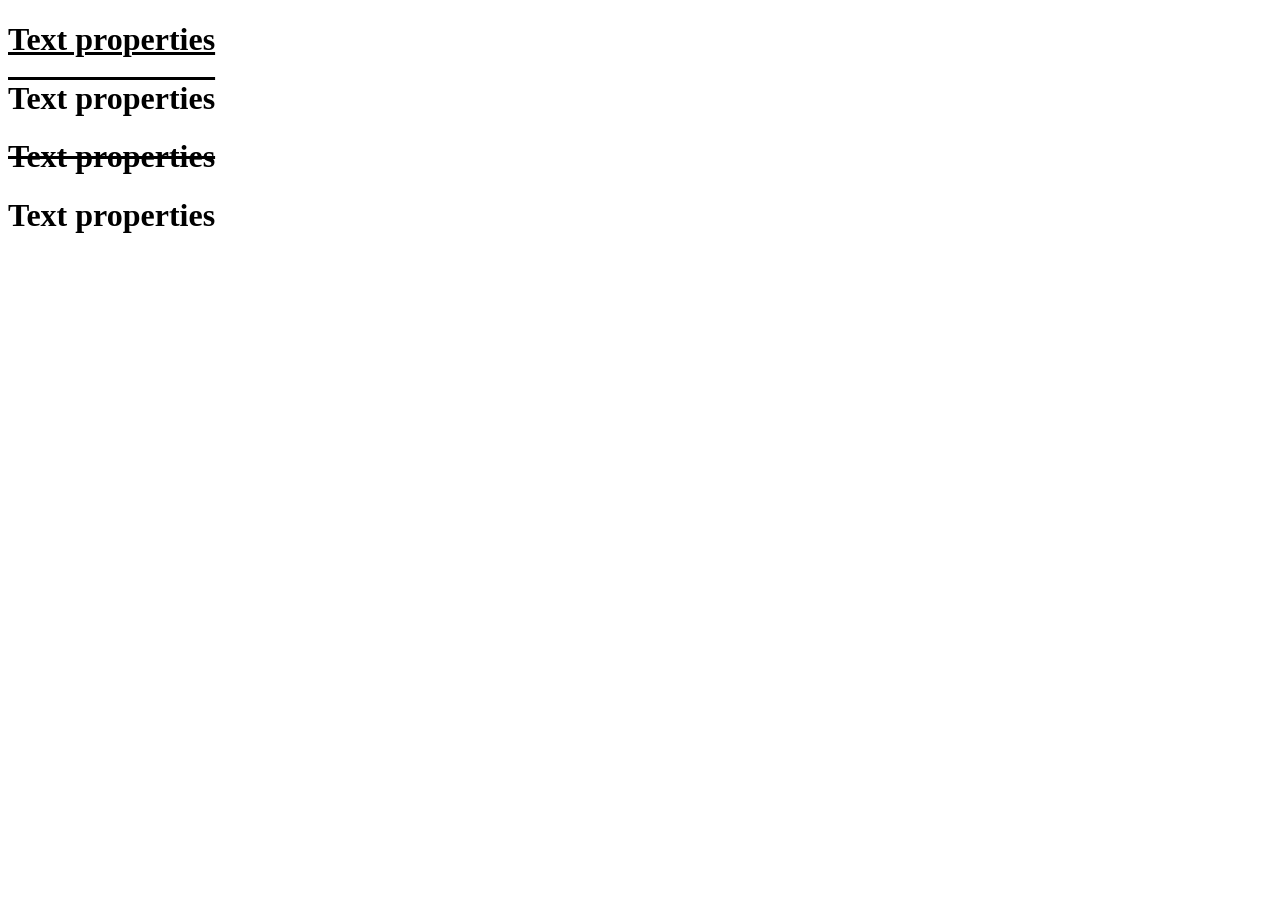
==== css_properties/index.html @ cadf4e39 "learn css text properties" ====
<!DOCTYPE html>
<html lang="en">
<head>
    <meta charset="UTF-8">
    <meta name="viewport" content="width=device-width, initial-scale=1.0">
    <title>Document</title>
    <style>
        .top1{
            text-decoration: underline;
         }
         .top2{
            text-decoration: overline;
         }
         .top3{
            text-decoration: line-through;
         }
         .top4{
            text-decoration: none;
         }

    </style>
</head>
<body>
    
    <h1 class="top1">Text properties</h1>
    <h1 class="top2"> Text properties</h1>
    <h1 class="top3"> Text properties</h1>
    <h1 class="top4"> Text properties</h1>
    



    
</body>
</html>
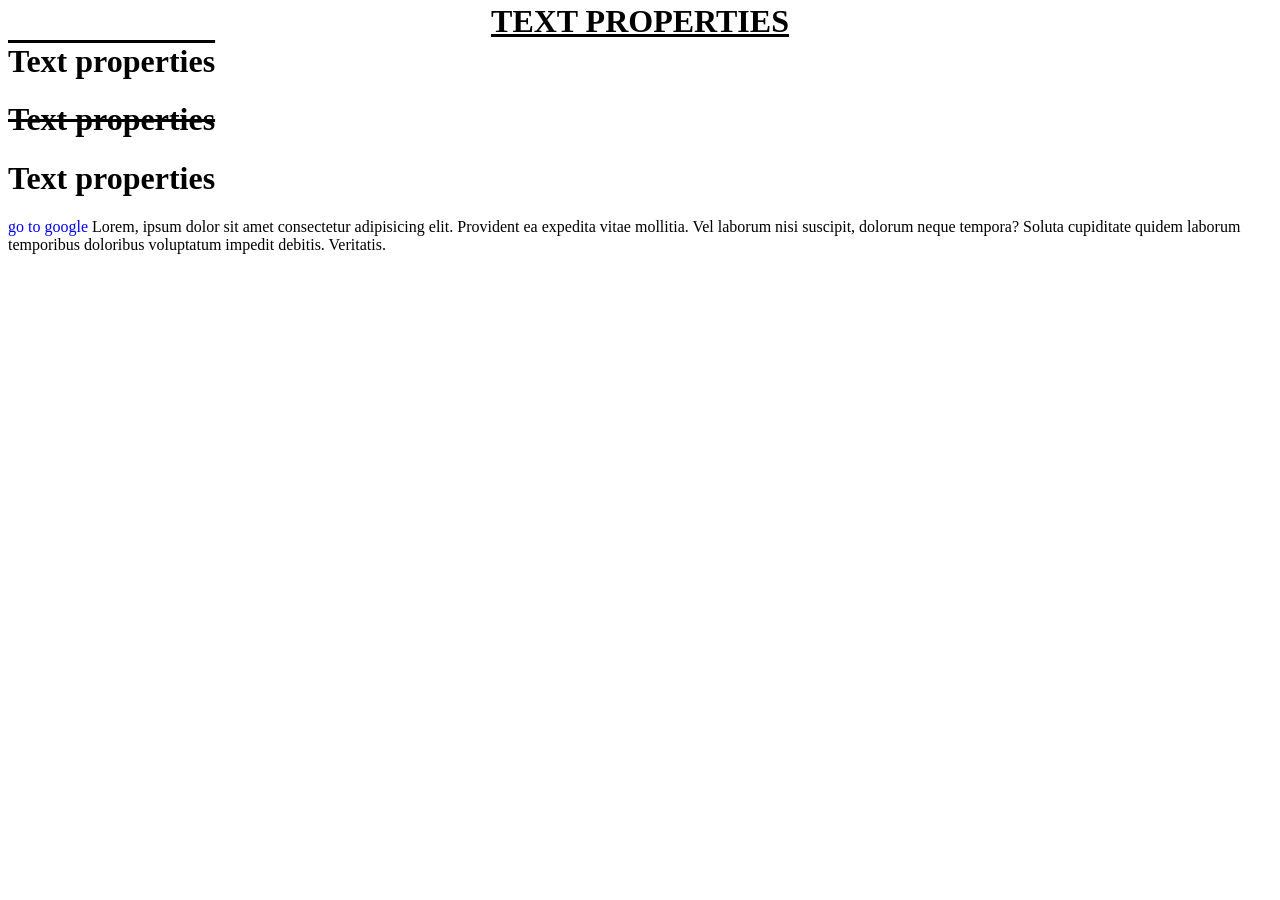
==== commit 7811e86b: "display" ====
--- a/css_properties/index.html
+++ b/css_properties/index.html
@@ -7,6 +7,10 @@
     <style>
         .top1{
             text-decoration: underline;
+            text-align: center;
+            vertical-align:baseline;
+            text-transform:uppercase;
+            line-height:0%;
          }
          .top2{
             text-decoration: overline;
@@ -17,6 +21,13 @@
          .top4{
             text-decoration: none;
          }
+         .link{
+            text-decoration: none;
+         }
+         .prag{
+            text-align: justify;
+            display:inline;
+         }
 
     </style>
 </head>
@@ -26,7 +37,8 @@
     <h1 class="top2"> Text properties</h1>
     <h1 class="top3"> Text properties</h1>
     <h1 class="top4"> Text properties</h1>
-    
+    <a class="link" href="http://google.com">go to google</a>
+    <p class="prag">Lorem, ipsum dolor sit amet consectetur adipisicing elit. Provident ea expedita vitae mollitia. Vel laborum nisi suscipit, dolorum neque tempora? Soluta cupiditate quidem laborum temporibus doloribus voluptatum impedit debitis. Veritatis.</p>    
 
 
 
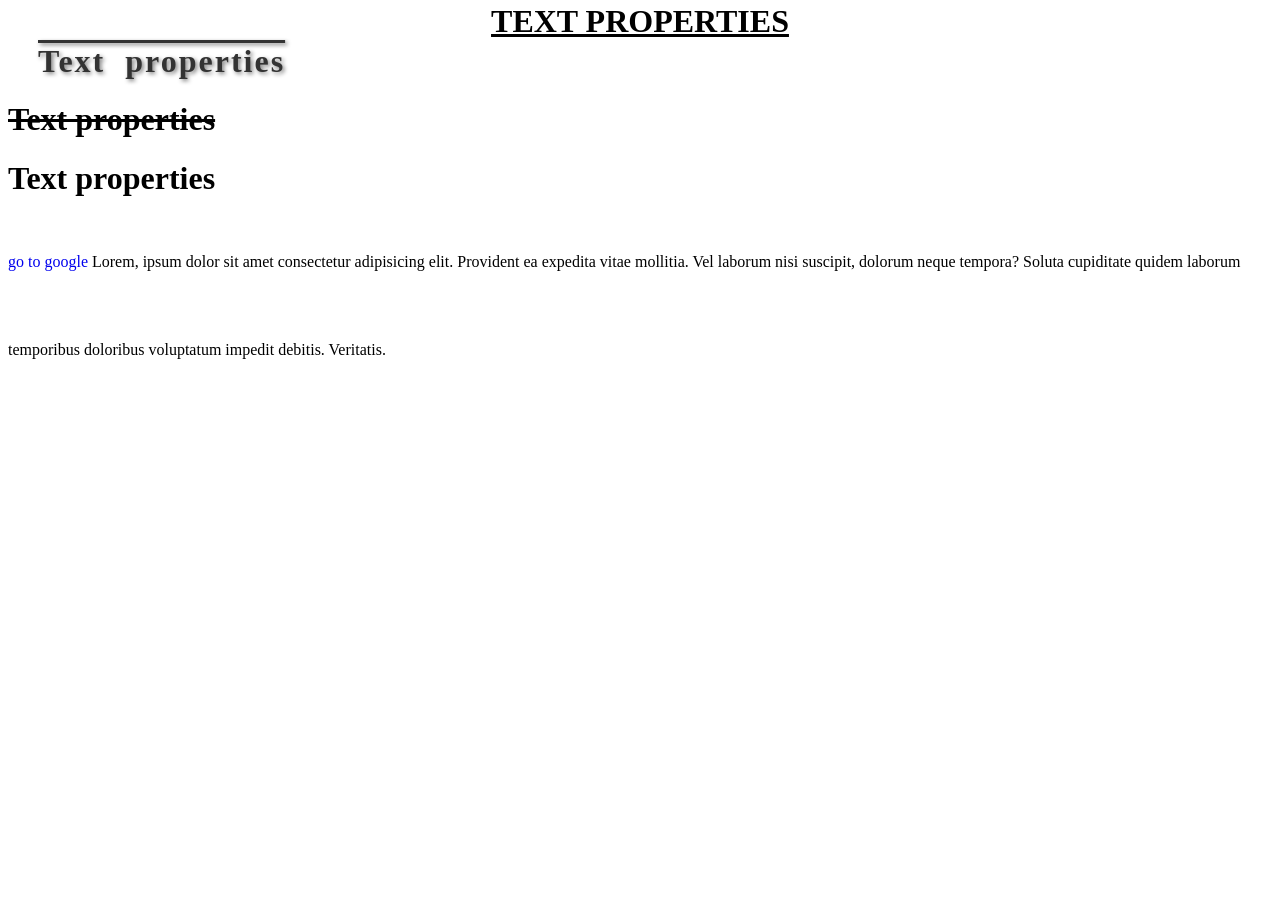
==== commit 9d6f9375: "Bonus Text Properties" ====
--- a/css_properties/index.html
+++ b/css_properties/index.html
@@ -14,6 +14,11 @@
          }
          .top2{
             text-decoration: overline;
+            color: #333;
+            word-spacing:10px ;
+            letter-spacing: 2px;
+            text-indent: 30px;
+            text-shadow: 2px 2px 4px gray;
          }
          .top3{
             text-decoration: line-through;
@@ -27,6 +32,7 @@
          .prag{
             text-align: justify;
             display:inline;
+            line-height:5.5em ;
          }
 
     </style>
@@ -39,8 +45,7 @@
     <h1 class="top4"> Text properties</h1>
     <a class="link" href="http://google.com">go to google</a>
     <p class="prag">Lorem, ipsum dolor sit amet consectetur adipisicing elit. Provident ea expedita vitae mollitia. Vel laborum nisi suscipit, dolorum neque tempora? Soluta cupiditate quidem laborum temporibus doloribus voluptatum impedit debitis. Veritatis.</p>    
-
-
+    <h1></h1>
 
     
 </body>
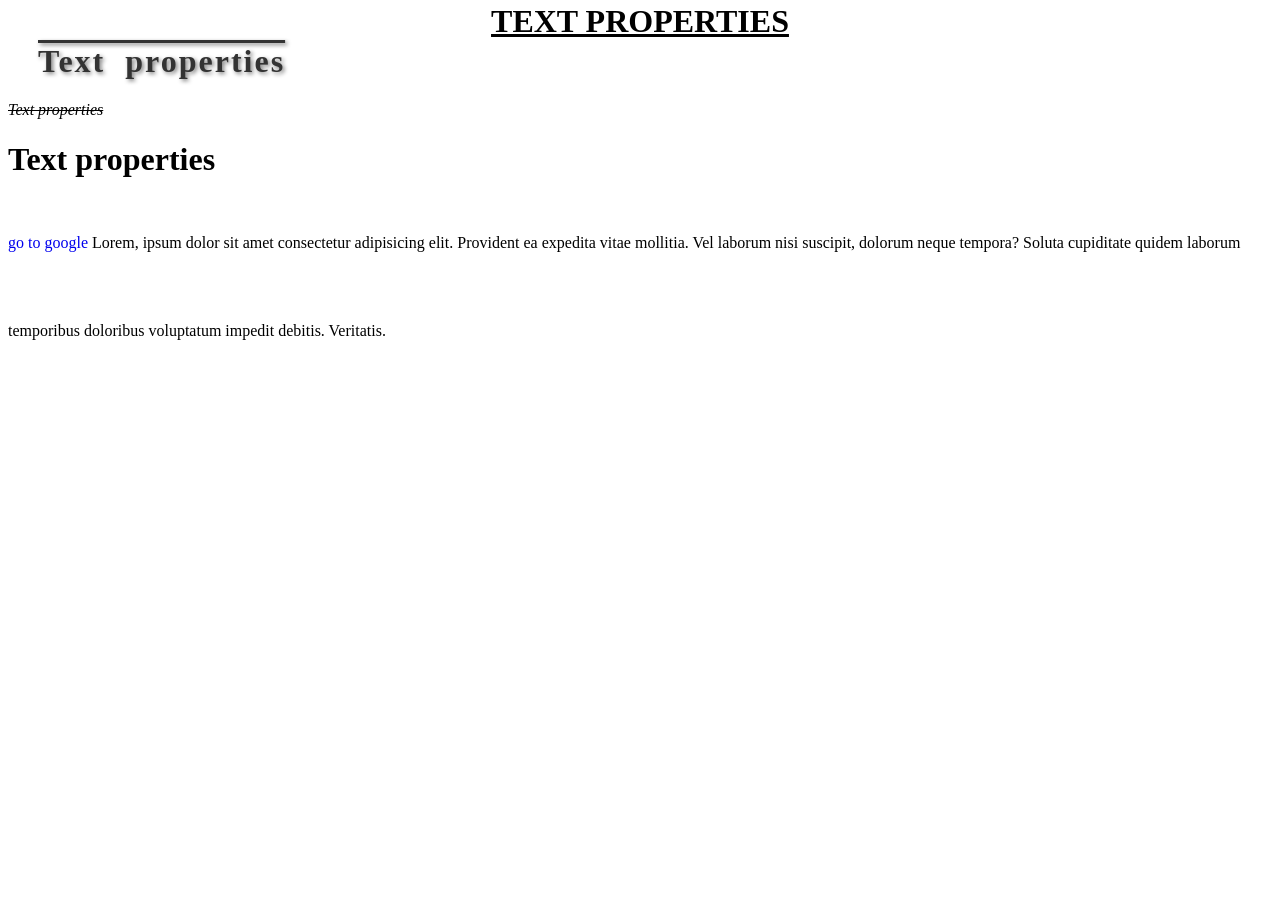
==== commit 3b1349e8: "font properties" ====
--- a/css_properties/index.html
+++ b/css_properties/index.html
@@ -22,6 +22,10 @@
          }
          .top3{
             text-decoration: line-through;
+            font-family:"Helvetica Neue" ;
+            font-size: medium;
+            font-style: oblique;
+            font-weight: 100;
          }
          .top4{
             text-decoration: none;
